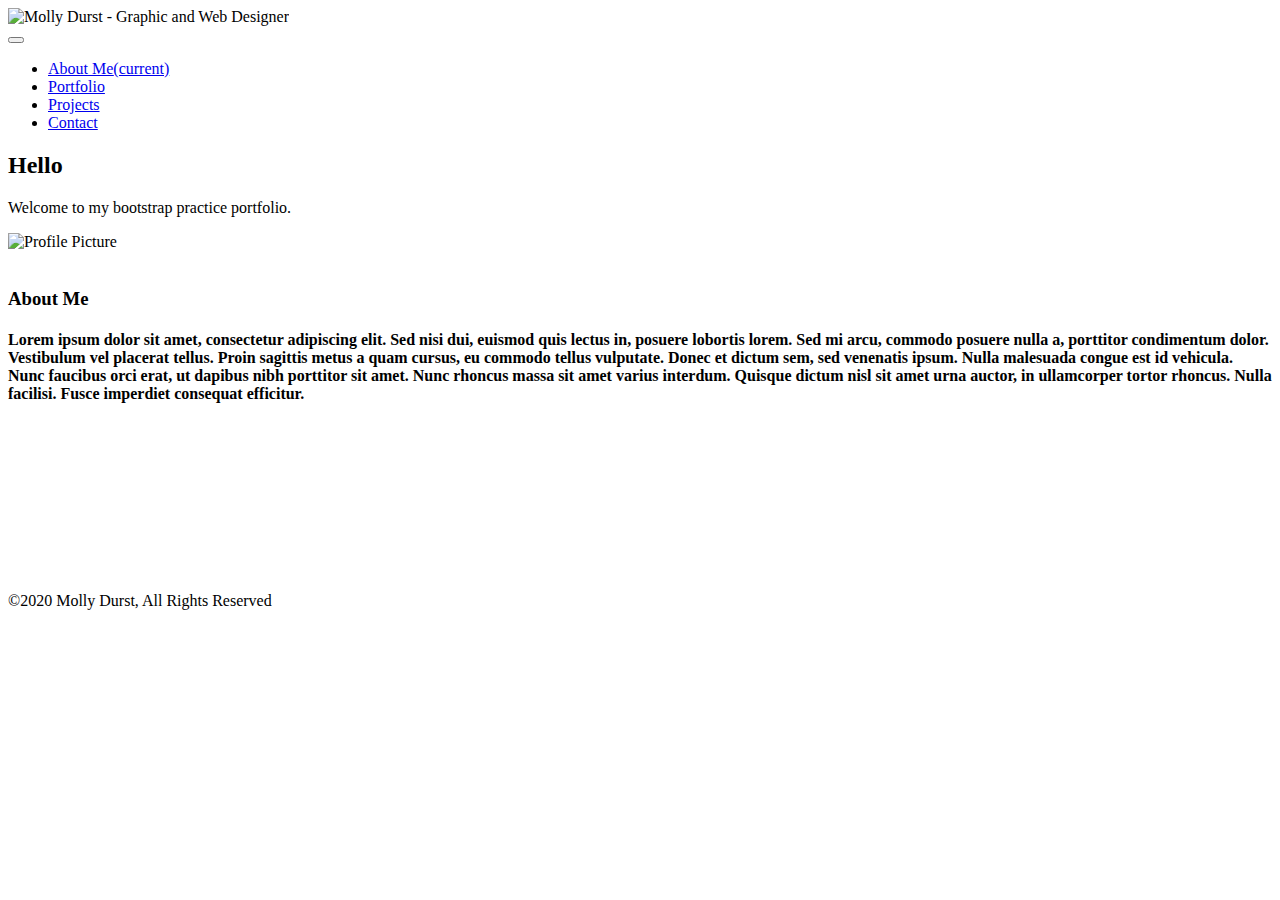
==== index.html @ 02e16914 "starting files from portfolio 2 update" ====
<!doctype html>
<html lang="en">
  <head>
    <!-- Required meta tags -->
    <meta charset="utf-8">
    <meta name="viewport" content="width=device-width, initial-scale=1, shrink-to-fit=no">

    <!-- Bootstrap CSS -->
    <link rel="stylesheet" href="https://cdn.jsdelivr.net/npm/bootstrap@4.5.3/dist/css/bootstrap.min.css" integrity="sha384-TX8t27EcRE3e/ihU7zmQxVncDAy5uIKz4rEkgIXeMed4M0jlfIDPvg6uqKI2xXr2" crossorigin="anonymous">

	<link rel="canonical" href="https://getbootstrap.com/docs/4.5/examples/sticky-footer/">

    <!-- Bootstrap core CSS -->
<link href="/docs/4.5/dist/css/bootstrap.min.css" rel="stylesheet" integrity="sha384-TX8t27EcRE3e/ihU7zmQxVncDAy5uIKz4rEkgIXeMed4M0jlfIDPvg6uqKI2xXr2" crossorigin="anonymous">

   
    <style>
      .bd-placeholder-img {
        font-size: 1.125rem;
        text-anchor: middle;
        -webkit-user-select: none;
        -moz-user-select: none;
        -ms-user-select: none;
        user-select: none;
      }

      @media (min-width: 768px) {
        .bd-placeholder-img-lg {
          font-size: 3.5rem;
        }
      }
    
    </style>
    <!-- Custom styles for this template -->
    <link href="sticky-footer.css" rel="stylesheet">
	  
    <title>About</title>
  </head>
  <body>

	
<header>
	  <!-- HERO image -->
	<img style="width:100%;" src="images/molly_durst_web_designer.jpg" class="img-fluid" alt="Molly Durst - Graphic and Web Designer">
</header>
	  
	   <!-- Navigation -->
	  <nav class="navbar navbar-expand-lg navbar-dark bg-dark">
  <button class="navbar-toggler" type="button" data-toggle="collapse" data-target="#navbarNav" aria-controls="navbarNav" aria-expanded="false" aria-label="Toggle navigation">
    <span class="navbar-toggler-icon"></span>
  </button>
  <div class="collapse navbar-collapse" id="navbarNav">
    <ul class="navbar-nav">
      <li class="nav-item active">
        <a class="nav-link" href="index.html">About Me<span class="sr-only">(current)</span></a>
      </li>
      <li class="nav-item">
        <a class="nav-link" href="portfolio.html">Portfolio</a>
      </li>
      <li class="nav-item">
        <a class="nav-link" href="projects.html">Projects</a>
      </li>
      <li class="nav-item">
        <a class="nav-link" href="contact.html">Contact</a>
      </li>
    </ul>
  </div>
</nav>
	  
	   <!-- fluid Jumbotron -->
	  
	<div class="jumbotron jumbotron-fluid">
  <div class="container">
    <h2 class="display-4">Hello</h2>
    <p class="lead">Welcome to my bootstrap practice portfolio.</p>
  </div>
</div>
	  
	  <!-- three column grid layout 
	  <main>
	  <div style="margin-bottom:10%" class="container">
  <div class="row">
    <div class="col-sm">
     <img style="margin:5%; width:70%;" class="img-fluid rounded-circle" src="images/profile_pic.jpg" alt="Profile Picture">
    </div>
    <div style="margin-top:10%;" class="col-sm align">
      <h2>Molly Durst</h2> 
		That's me! I have a 20 year background in graphic and web design. I am currently attending bootcamp at OSU in the hopes of becoming a true web developer!
    </div>
    <div style="margin-top:10%" class="col-sm">
		<h2>Spec Ads</h2> 
      On this website you will find some speculative advertising images that I created. They are over in the <a href="portfolio.html">portfolio section</a> - I do hope you like them!
    </div>
  </div>
</div>
		  </main>
-->
	  
	  <!-- text wrap project requirement-->
	  <main>
		   <img style="width:15%;" class="img-fluid rounded-circle m-4 float-left" src="images/profile_pic.jpg" alt="Profile Picture">
	<br><br>
		  <h3 class="text-primary">About Me</h3>
	<h4 style="font-size:1em" class="font-weight-light m-3">Lorem ipsum dolor sit amet, consectetur adipiscing elit. Sed nisi dui, euismod quis lectus in, posuere lobortis lorem. Sed mi arcu, commodo posuere nulla a, porttitor condimentum dolor. Vestibulum vel placerat tellus. Proin sagittis metus a quam cursus, eu commodo tellus vulputate. Donec et dictum sem, sed venenatis ipsum. Nulla malesuada congue est id vehicula. Nunc faucibus orci erat, ut dapibus nibh porttitor sit amet. Nunc rhoncus massa sit amet varius interdum. Quisque dictum nisl sit amet urna auctor, in ullamcorper tortor rhoncus. Nulla facilisi. Fusce imperdiet consequat efficitur.</h4>	  
		  </main>

	  
<!-- pushing the footer down -->	  
<p style="margin-bottom:150px;">&nbsp;</p>	  
<footer class="bg-dark text-white fixed-bottom footer mt-auto py-3">
  <div class="container text-right">
    <span class="text-muted">&#169;2020 Molly Durst, All Rights Reserved</span>
  </div>
</footer>     

    <!-- Optional JavaScript; choose one of the two! -->

    <!-- Option 1: jQuery and Bootstrap Bundle (includes Popper) -->
    <script src="https://code.jquery.com/jquery-3.5.1.slim.min.js" integrity="sha384-DfXdz2htPH0lsSSs5nCTpuj/zy4C+OGpamoFVy38MVBnE+IbbVYUew+OrCXaRkfj" crossorigin="anonymous"></script>
    <script src="https://cdn.jsdelivr.net/npm/bootstrap@4.5.3/dist/js/bootstrap.bundle.min.js" integrity="sha384-ho+j7jyWK8fNQe+A12Hb8AhRq26LrZ/JpcUGGOn+Y7RsweNrtN/tE3MoK7ZeZDyx" crossorigin="anonymous"></script>

    <!-- Option 2: jQuery, Popper.js, and Bootstrap JS --
    <script src="https://code.jquery.com/jquery-3.5.1.slim.min.js" integrity="sha384-DfXdz2htPH0lsSSs5nCTpuj/zy4C+OGpamoFVy38MVBnE+IbbVYUew+OrCXaRkfj" crossorigin="anonymous"></script>
    <script src="https://cdn.jsdelivr.net/npm/popper.js@1.16.1/dist/umd/popper.min.js" integrity="sha384-9/reFTGAW83EW2RDu2S0VKaIzap3H66lZH81PoYlFhbGU+6BZp6G7niu735Sk7lN" crossorigin="anonymous"></script>
    <script src="https://cdn.jsdelivr.net/npm/bootstrap@4.5.3/dist/js/bootstrap.min.js" integrity="sha384-w1Q4orYjBQndcko6MimVbzY0tgp4pWB4lZ7lr30WKz0vr/aWKhXdBNmNb5D92v7s" crossorigin="anonymous"></script>
    -->
  </body>
</html>
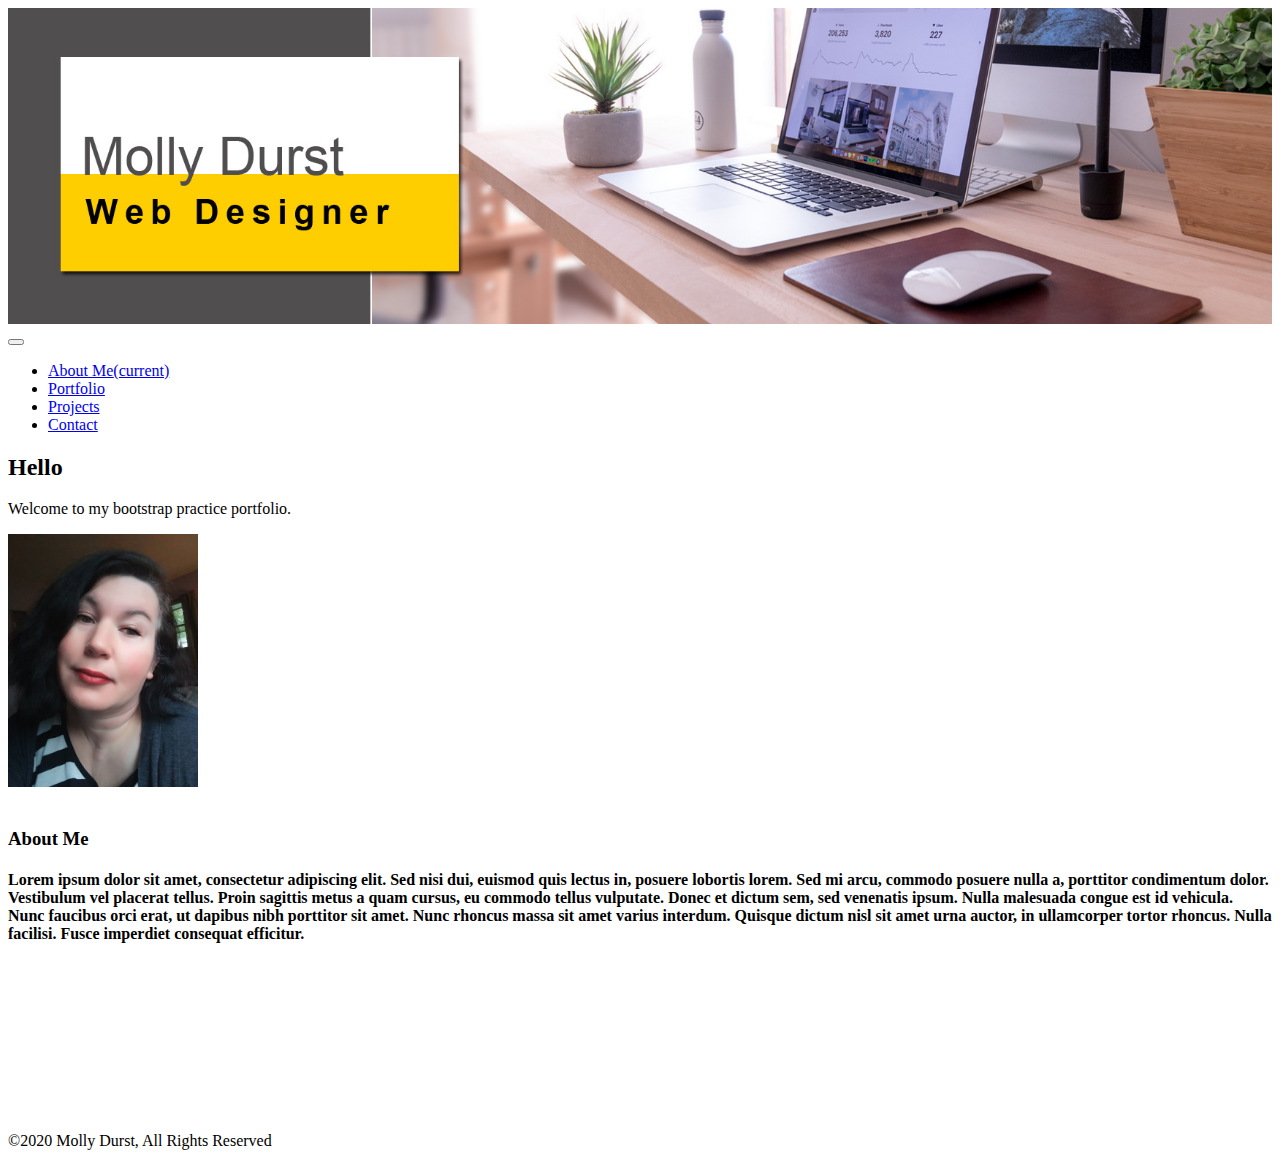
==== commit 8958d4da: "added assets folder and updated links" ====
--- a/index.html
+++ b/index.html
@@ -41,7 +41,7 @@
 	
 <header>
 	  <!-- HERO image -->
-	<img style="width:100%;" src="images/molly_durst_web_designer.jpg" class="img-fluid" alt="Molly Durst - Graphic and Web Designer">
+	<img style="width:100%;" src="assets/images/molly_durst_web_designer.jpg" class="img-fluid" alt="Molly Durst - Graphic and Web Designer">
 </header>
 	  
 	   <!-- Navigation -->
@@ -76,29 +76,9 @@
   </div>
 </div>
 	  
-	  <!-- three column grid layout 
-	  <main>
-	  <div style="margin-bottom:10%" class="container">
-  <div class="row">
-    <div class="col-sm">
-     <img style="margin:5%; width:70%;" class="img-fluid rounded-circle" src="images/profile_pic.jpg" alt="Profile Picture">
-    </div>
-    <div style="margin-top:10%;" class="col-sm align">
-      <h2>Molly Durst</h2> 
-		That's me! I have a 20 year background in graphic and web design. I am currently attending bootcamp at OSU in the hopes of becoming a true web developer!
-    </div>
-    <div style="margin-top:10%" class="col-sm">
-		<h2>Spec Ads</h2> 
-      On this website you will find some speculative advertising images that I created. They are over in the <a href="portfolio.html">portfolio section</a> - I do hope you like them!
-    </div>
-  </div>
-</div>
-		  </main>
--->
-	  
 	  <!-- text wrap project requirement-->
 	  <main>
-		   <img style="width:15%;" class="img-fluid rounded-circle m-4 float-left" src="images/profile_pic.jpg" alt="Profile Picture">
+		   <img style="width:15%;" class="img-fluid rounded-circle m-4 float-left" src="assets/images/profile_pic.jpg" alt="Profile Picture">
 	<br><br>
 		  <h3 class="text-primary">About Me</h3>
 	<h4 style="font-size:1em" class="font-weight-light m-3">Lorem ipsum dolor sit amet, consectetur adipiscing elit. Sed nisi dui, euismod quis lectus in, posuere lobortis lorem. Sed mi arcu, commodo posuere nulla a, porttitor condimentum dolor. Vestibulum vel placerat tellus. Proin sagittis metus a quam cursus, eu commodo tellus vulputate. Donec et dictum sem, sed venenatis ipsum. Nulla malesuada congue est id vehicula. Nunc faucibus orci erat, ut dapibus nibh porttitor sit amet. Nunc rhoncus massa sit amet varius interdum. Quisque dictum nisl sit amet urna auctor, in ullamcorper tortor rhoncus. Nulla facilisi. Fusce imperdiet consequat efficitur.</h4>	  
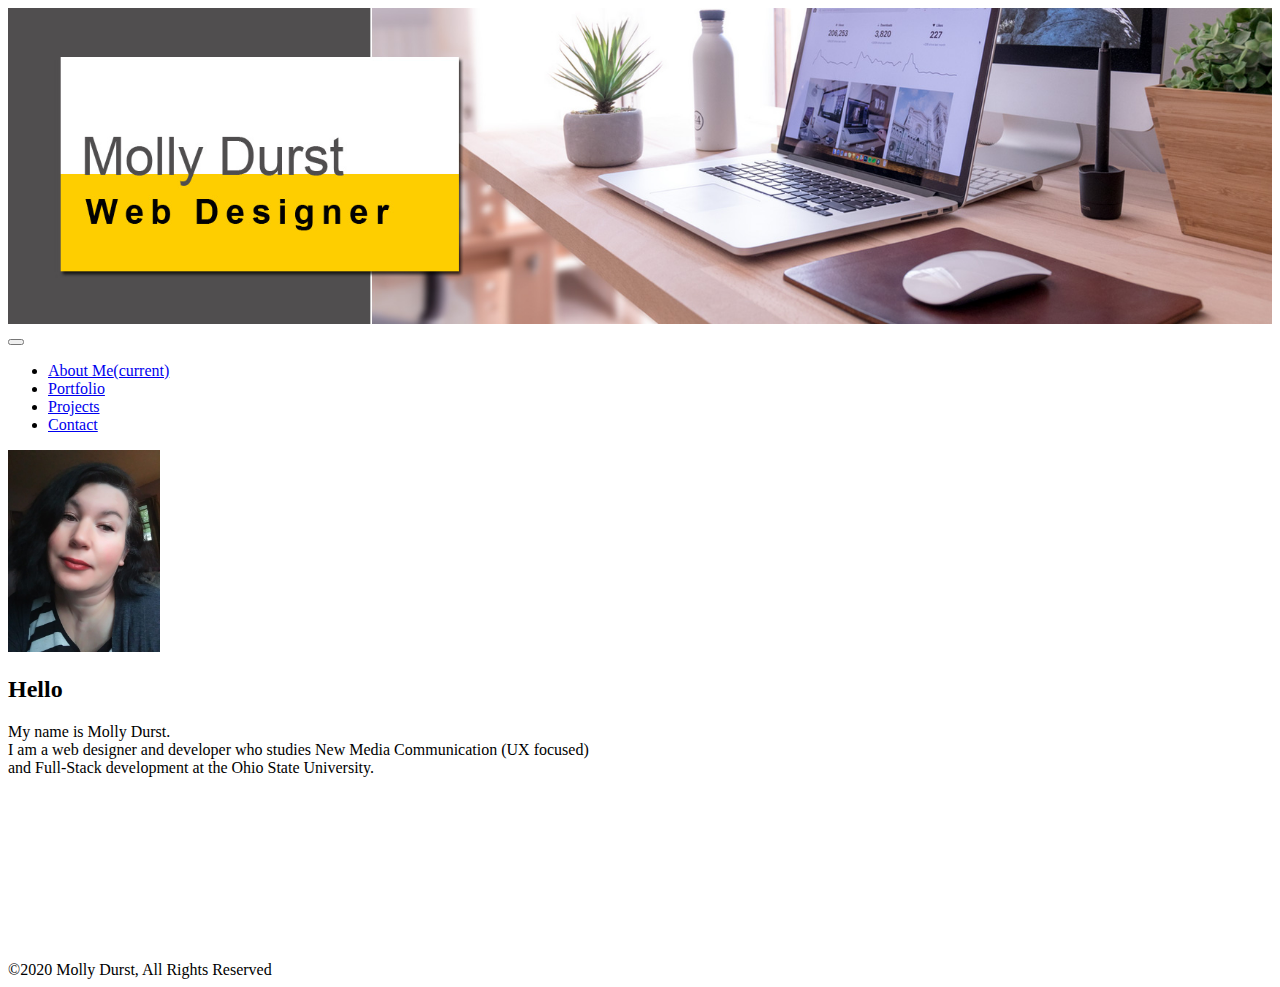
==== commit 758c843a: "added resume, updated contact page" ====
--- a/index.html
+++ b/index.html
@@ -71,18 +71,17 @@
 	  
 	<div class="jumbotron jumbotron-fluid">
   <div class="container">
+    <img style="width:12%;" class="img-fluid rounded-circle m-4 float-left" src="assets/images/profile_pic.jpg" alt="Profile Picture">
+    <br>
     <h2 class="display-4">Hello</h2>
-    <p class="lead">Welcome to my bootstrap practice portfolio.</p>
+    <p class="lead">My name is Molly Durst. <br>
+      I am a web designer and developer who studies New Media Communication (UX focused)<br>
+       and Full-Stack development at the Ohio State University.</p>
   </div>
 </div>
 	  
-	  <!-- text wrap project requirement-->
-	  <main>
-		   <img style="width:15%;" class="img-fluid rounded-circle m-4 float-left" src="assets/images/profile_pic.jpg" alt="Profile Picture">
-	<br><br>
-		  <h3 class="text-primary">About Me</h3>
-	<h4 style="font-size:1em" class="font-weight-light m-3">Lorem ipsum dolor sit amet, consectetur adipiscing elit. Sed nisi dui, euismod quis lectus in, posuere lobortis lorem. Sed mi arcu, commodo posuere nulla a, porttitor condimentum dolor. Vestibulum vel placerat tellus. Proin sagittis metus a quam cursus, eu commodo tellus vulputate. Donec et dictum sem, sed venenatis ipsum. Nulla malesuada congue est id vehicula. Nunc faucibus orci erat, ut dapibus nibh porttitor sit amet. Nunc rhoncus massa sit amet varius interdum. Quisque dictum nisl sit amet urna auctor, in ullamcorper tortor rhoncus. Nulla facilisi. Fusce imperdiet consequat efficitur.</h4>	  
-		  </main>
+
+		   
 
 	  
 <!-- pushing the footer down -->	  
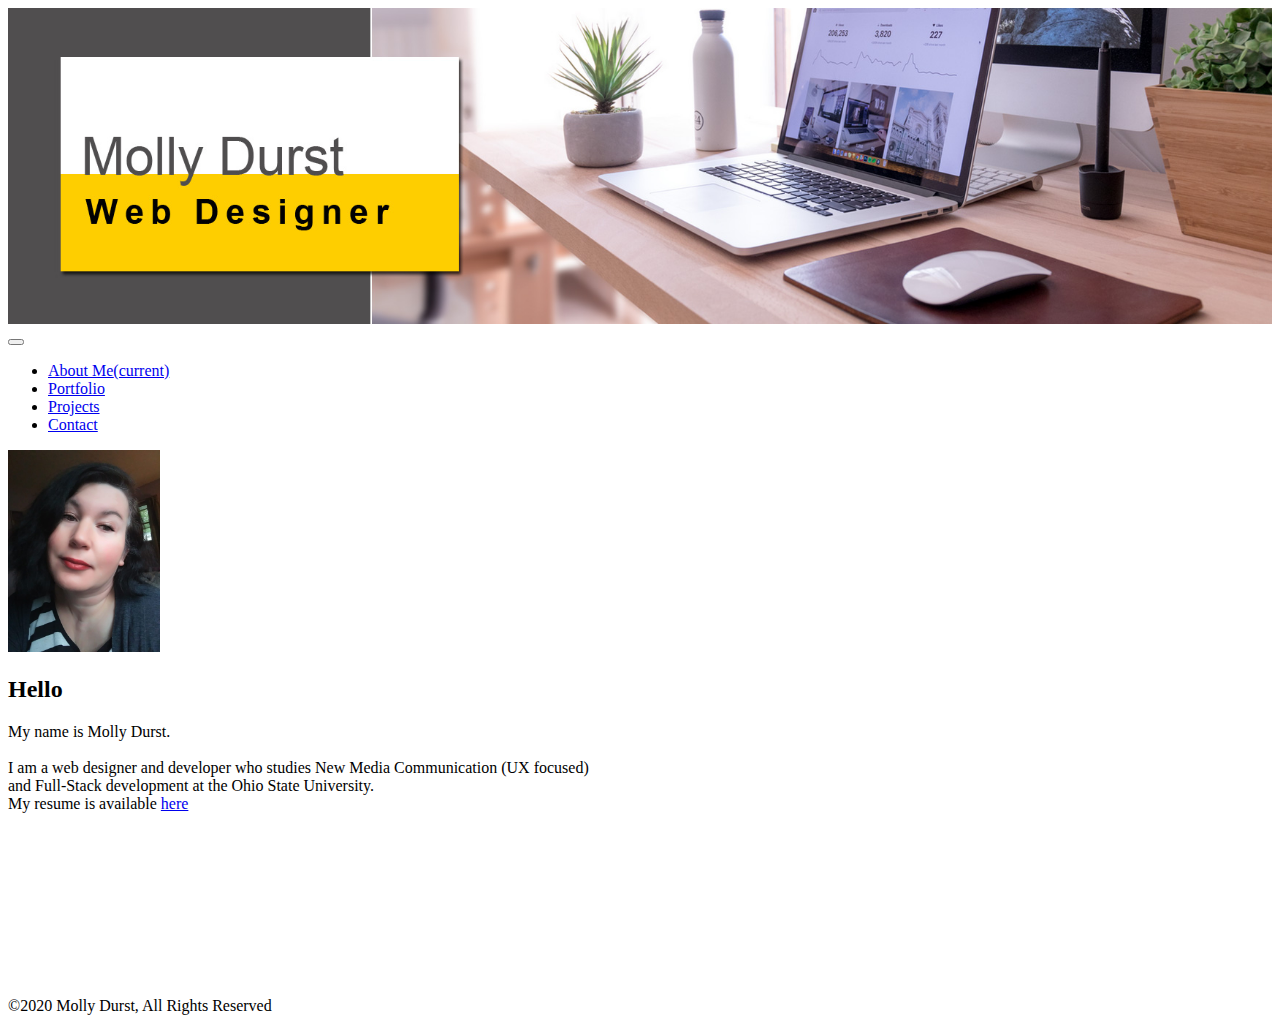
==== commit 4640df59: "corrected link in contact file" ====
--- a/index.html
+++ b/index.html
@@ -75,8 +75,10 @@
     <br>
     <h2 class="display-4">Hello</h2>
     <p class="lead">My name is Molly Durst. <br>
+      <br>
       I am a web designer and developer who studies New Media Communication (UX focused)<br>
-       and Full-Stack development at the Ohio State University.</p>
+       and Full-Stack development at the Ohio State University.<br>
+      My resume is available <a href="contact.html">here</a></p>
   </div>
 </div>
 	  
